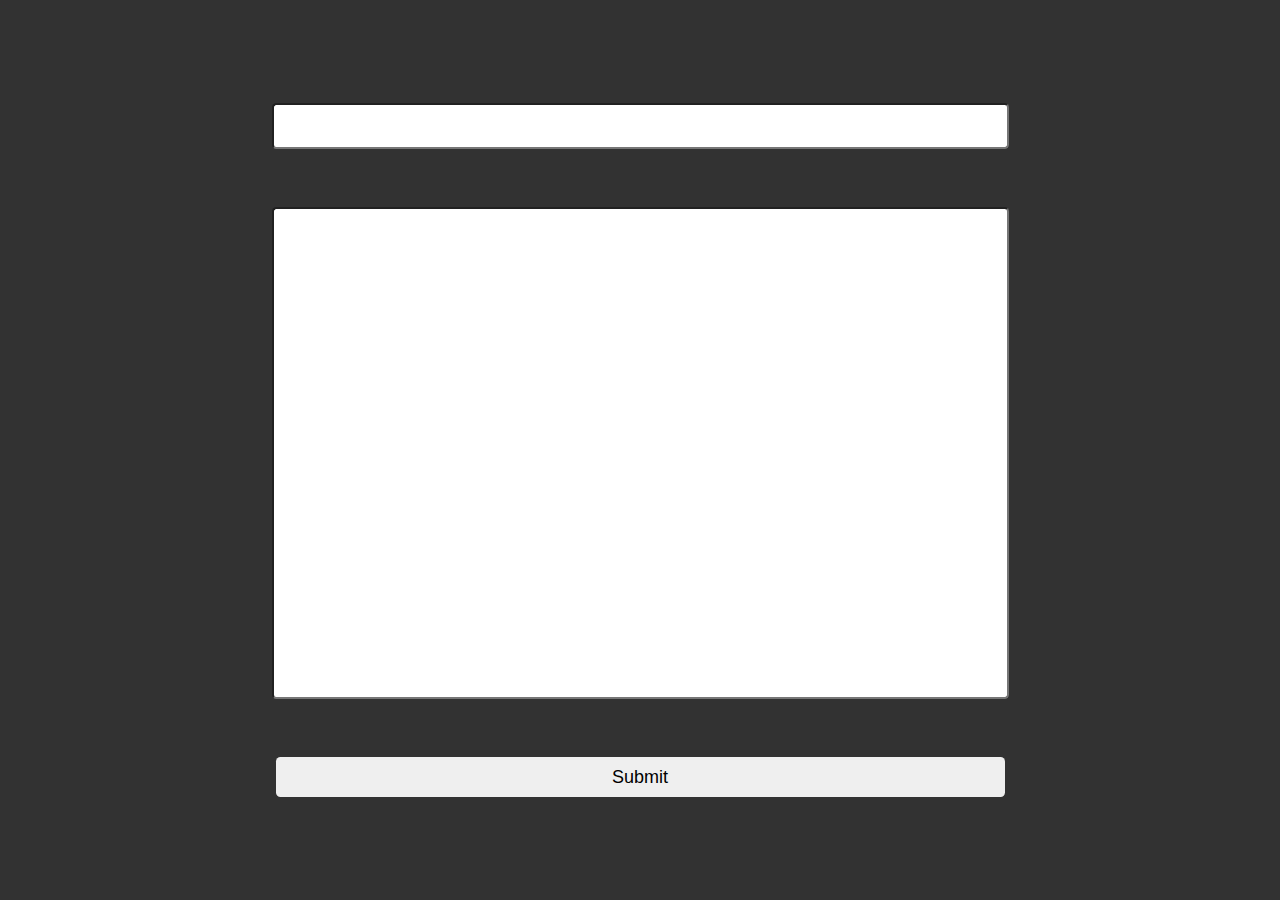
==== index.html @ e1cd3430 "Slot timings" ====
<!DOCTYPE html>
<html>
  <head>
    <link rel="stylesheet" href="css/style.css" />
    <title>Vitty What</title>
  </head>
  <body>
    <form>
      <div id="container">
        <input id="timetable-name" type="text" />
        <input id="timetable-text" type="textarea" />
        <input id="submit-button" type="button" value="Submit" />
      </div>
    </form>
    <script src="js/app.js"></script>
  </body>
</html>
---- css/style.css ----
body {
  position: absolute;
  top: 0;
  left: 0;
  margin: 0;

  display: flex;
  justify-content: center;
  align-items: center;

  background-color: #323232;

  width: 100vw;
  height: 100vh;
}

#container {
  display: flex;
  justify-content: space-evenly;
  align-items: center;

  flex-direction: column;

  height: 90vmin;
  width: 90vmin;
}

#timetable-name {
  height: 5%;
  width: 90%;

  border-radius: 0.5vmin;
  font-size: 2vmin;
}

#timetable-text {
  height: 60%;
  width: 90%;

  border-radius: 0.5vmin;
  font-size: 2vmin;
}

#submit-button {
  height: 5%;
  width: 90%;

  border-radius: 0.5vmin;

  border: none;
  font-size: 2vmin;
}

#submit-button:active {
  border: none;
}
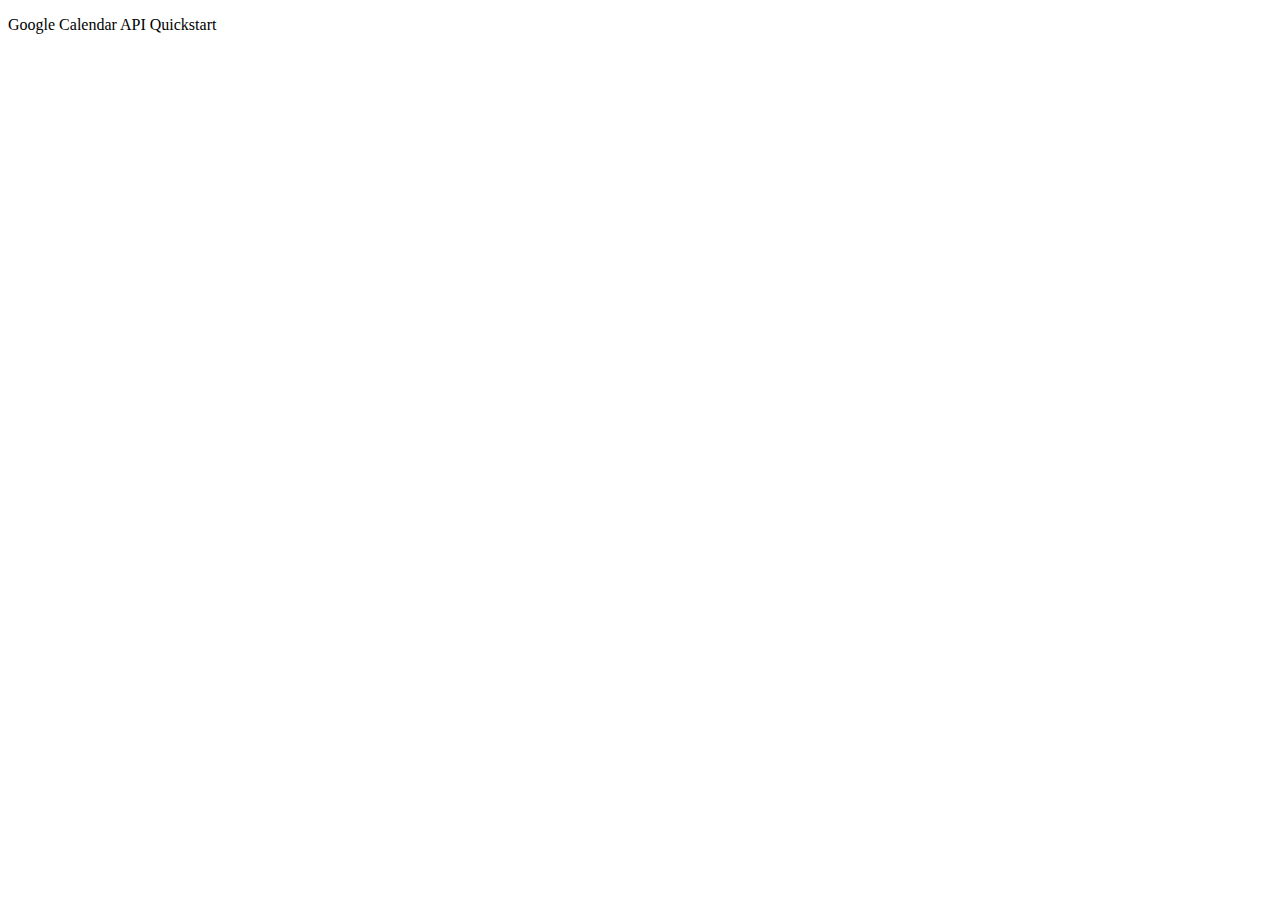
==== commit e573b165: "Testing the example api" ====
--- a/index.html
+++ b/index.html
@@ -1,17 +1,173 @@
 <!DOCTYPE html>
 <html>
   <head>
-    <link rel="stylesheet" href="css/style.css" />
-    <title>Vitty What</title>
+    <title>Google Calendar API Quickstart</title>
+    <meta charset="utf-8" />
   </head>
   <body>
-    <form>
-      <div id="container">
-        <input id="timetable-name" type="text" />
-        <input id="timetable-text" type="textarea" />
-        <input id="submit-button" type="button" value="Submit" />
-      </div>
-    </form>
-    <script src="js/app.js"></script>
+    <p>Google Calendar API Quickstart</p>
+
+    <!--Add buttons to initiate auth sequence and sign out-->
+    <button id="authorize_button" onclick="handleAuthClick()">Authorize</button>
+    <button id="signout_button" onclick="handleSignoutClick()">Sign Out</button>
+
+    <pre id="content" style="white-space: pre-wrap"></pre>
+
+    <script type="text/javascript">
+      /* exported gapiLoaded */
+      /* exported gisLoaded */
+      /* exported handleAuthClick */
+      /* exported handleSignoutClick */
+
+      // TODO(developer): Set to client ID and API key from the Developer Console
+      const CLIENT_ID = "438957213547-tud19n08bcde2egqp5kmqhja993rbns0.apps.googleusercontent.com";
+      const API_KEY = "AIzaSyD-zKIh5e5gFVk5xlG5p4CcK8KS4rDTgtc";
+
+      // Discovery doc URL for APIs used by the quickstart
+      const DISCOVERY_DOC =
+        "https://www.googleapis.com/discovery/v1/apis/calendar/v3/rest";
+
+      // Authorization scopes required by the API; multiple scopes can be
+      // included, separated by spaces.
+      const SCOPES = "https://www.googleapis.com/auth/calendar.readonly";
+
+      let tokenClient;
+      let gapiInited = false;
+      let gisInited = false;
+
+      document.getElementById("authorize_button").style.visibility = "hidden";
+      document.getElementById("signout_button").style.visibility = "hidden";
+
+      /**
+       * Callback after api.js is loaded.
+       */
+      function gapiLoaded() {
+        gapi.load("client", intializeGapiClient);
+      }
+
+      /**
+       * Callback after the API client is loaded. Loads the
+       * discovery doc to initialize the API.
+       */
+      async function intializeGapiClient() {
+        await gapi.client.init({
+          apiKey: API_KEY,
+          discoveryDocs: [DISCOVERY_DOC],
+        });
+        gapiInited = true;
+        maybeEnableButtons();
+      }
+
+      /**
+       * Callback after Google Identity Services are loaded.
+       */
+      function gisLoaded() {
+        tokenClient = google.accounts.oauth2.initTokenClient({
+          client_id: CLIENT_ID,
+          scope: SCOPES,
+          callback: "", // defined later
+        });
+        gisInited = true;
+        maybeEnableButtons();
+      }
+
+      /**
+       * Enables user interaction after all libraries are loaded.
+       */
+      function maybeEnableButtons() {
+        if (gapiInited && gisInited) {
+          document.getElementById("authorize_button").style.visibility =
+            "visible";
+        }
+      }
+
+      /**
+       *  Sign in the user upon button click.
+       */
+      function handleAuthClick() {
+        tokenClient.callback = async (resp) => {
+          if (resp.error !== undefined) {
+            throw resp;
+          }
+          document.getElementById("signout_button").style.visibility =
+            "visible";
+          document.getElementById("authorize_button").innerText = "Refresh";
+          await listUpcomingEvents();
+        };
+
+        if (gapi.client.getToken() === null) {
+          // Prompt the user to select a Google Account and ask for consent to share their data
+          // when establishing a new session.
+          tokenClient.requestAccessToken({ prompt: "consent" });
+        } else {
+          // Skip display of account chooser and consent dialog for an existing session.
+          tokenClient.requestAccessToken({ prompt: "" });
+        }
+      }
+
+      /**
+       *  Sign out the user upon button click.
+       */
+      function handleSignoutClick() {
+        const token = gapi.client.getToken();
+        if (token !== null) {
+          google.accounts.oauth2.revoke(token.access_token);
+          gapi.client.setToken("");
+          document.getElementById("content").innerText = "";
+          document.getElementById("authorize_button").innerText = "Authorize";
+          document.getElementById("signout_button").style.visibility = "hidden";
+        }
+      }
+
+      /**
+       * Print the summary and start datetime/date of the next ten events in
+       * the authorized user's calendar. If no events are found an
+       * appropriate message is printed.
+       */
+      async function listUpcomingEvents() {
+        let response;
+        try {
+          const request = {
+            calendarId: "primary",
+            timeMin: new Date().toISOString(),
+            showDeleted: false,
+            singleEvents: true,
+            maxResults: 10,
+            orderBy: "startTime",
+          };
+          response = await gapi.client.calendar.events.list(request);
+        } catch (err) {
+          document.getElementById("content").innerText = err.message;
+          return;
+        }
+
+        const events = response.result.items;
+        if (!events || events.length == 0) {
+          document.getElementById("content").innerText = "No events found.";
+          return;
+        }
+        // Flatten to string to display
+        const output = events.reduce(
+          (str, event) =>
+            `${str}${event.summary} (${
+              event.start.dateTime || event.start.date
+            })\n`,
+          "Events:\n"
+        );
+        document.getElementById("content").innerText = output;
+      }
+    </script>
+    <script
+      async
+      defer
+      src="https://apis.google.com/js/api.js"
+      onload="gapiLoaded()"
+    ></script>
+    <script
+      async
+      defer
+      src="https://accounts.google.com/gsi/client"
+      onload="gisLoaded()"
+    ></script>
   </body>
 </html>
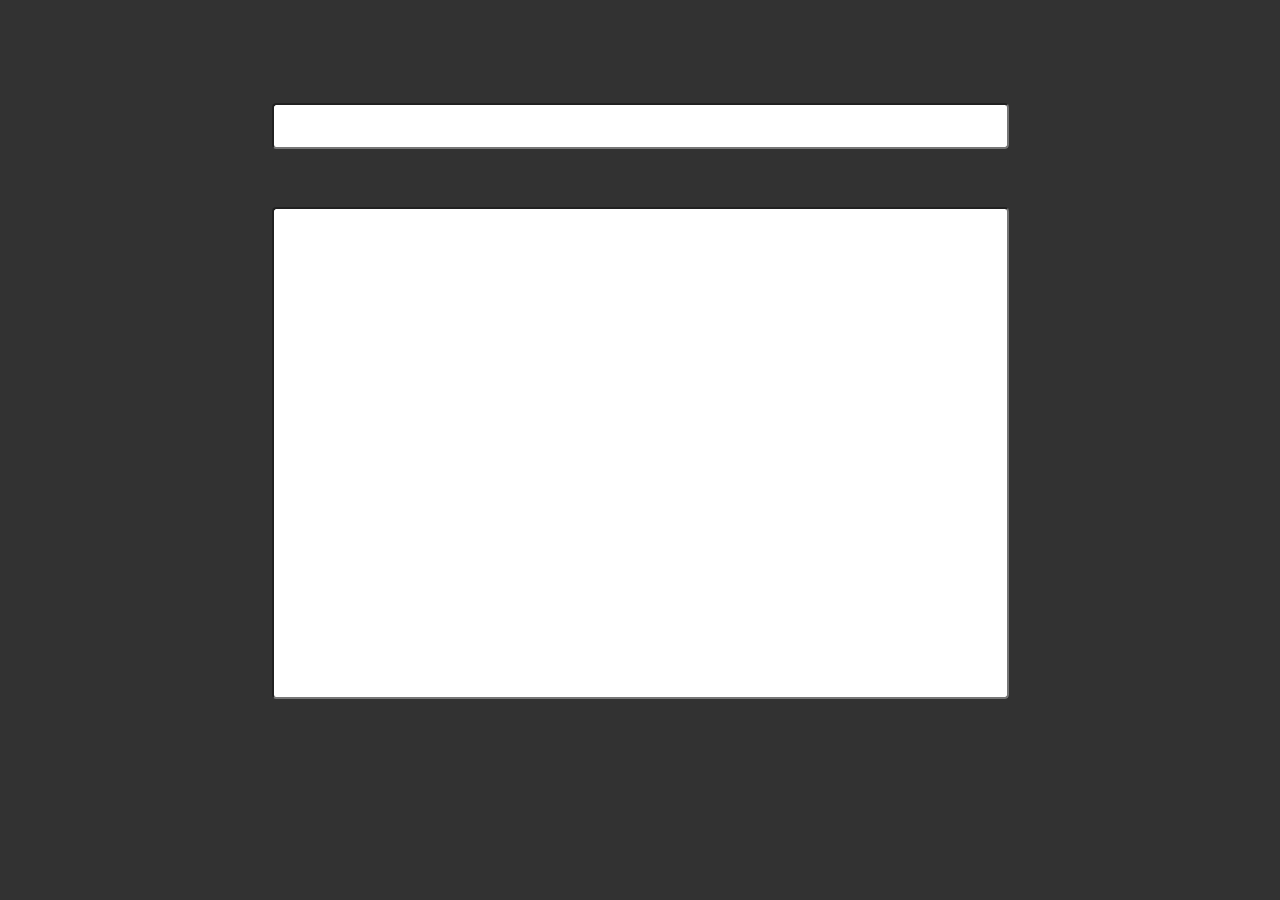
==== commit 15109923: "Done ." ====
--- a/index.html
+++ b/index.html
@@ -1,162 +1,18 @@
 <!DOCTYPE html>
 <html>
   <head>
-    <title>Google Calendar API Quickstart</title>
-    <meta charset="utf-8" />
+    <link rel="stylesheet" href="css/style.css" />
+    <title>Vitty What</title>
   </head>
   <body>
-    <p>Google Calendar API Quickstart</p>
-
-    <!--Add buttons to initiate auth sequence and sign out-->
-    <button id="authorize_button" onclick="handleAuthClick()">Authorize</button>
-    <button id="signout_button" onclick="handleSignoutClick()">Sign Out</button>
-
-    <pre id="content" style="white-space: pre-wrap"></pre>
-
-    <script type="text/javascript">
-      /* exported gapiLoaded */
-      /* exported gisLoaded */
-      /* exported handleAuthClick */
-      /* exported handleSignoutClick */
-
-      // TODO(developer): Set to client ID and API key from the Developer Console
-      const CLIENT_ID = "438957213547-tud19n08bcde2egqp5kmqhja993rbns0.apps.googleusercontent.com";
-      const API_KEY = "AIzaSyD-zKIh5e5gFVk5xlG5p4CcK8KS4rDTgtc";
-
-      // Discovery doc URL for APIs used by the quickstart
-      const DISCOVERY_DOC =
-        "https://www.googleapis.com/discovery/v1/apis/calendar/v3/rest";
-
-      // Authorization scopes required by the API; multiple scopes can be
-      // included, separated by spaces.
-      const SCOPES = "https://www.googleapis.com/auth/calendar.readonly";
-
-      let tokenClient;
-      let gapiInited = false;
-      let gisInited = false;
-
-      document.getElementById("authorize_button").style.visibility = "hidden";
-      document.getElementById("signout_button").style.visibility = "hidden";
-
-      /**
-       * Callback after api.js is loaded.
-       */
-      function gapiLoaded() {
-        gapi.load("client", intializeGapiClient);
-      }
-
-      /**
-       * Callback after the API client is loaded. Loads the
-       * discovery doc to initialize the API.
-       */
-      async function intializeGapiClient() {
-        await gapi.client.init({
-          apiKey: API_KEY,
-          discoveryDocs: [DISCOVERY_DOC],
-        });
-        gapiInited = true;
-        maybeEnableButtons();
-      }
-
-      /**
-       * Callback after Google Identity Services are loaded.
-       */
-      function gisLoaded() {
-        tokenClient = google.accounts.oauth2.initTokenClient({
-          client_id: CLIENT_ID,
-          scope: SCOPES,
-          callback: "", // defined later
-        });
-        gisInited = true;
-        maybeEnableButtons();
-      }
-
-      /**
-       * Enables user interaction after all libraries are loaded.
-       */
-      function maybeEnableButtons() {
-        if (gapiInited && gisInited) {
-          document.getElementById("authorize_button").style.visibility =
-            "visible";
-        }
-      }
-
-      /**
-       *  Sign in the user upon button click.
-       */
-      function handleAuthClick() {
-        tokenClient.callback = async (resp) => {
-          if (resp.error !== undefined) {
-            throw resp;
-          }
-          document.getElementById("signout_button").style.visibility =
-            "visible";
-          document.getElementById("authorize_button").innerText = "Refresh";
-          await listUpcomingEvents();
-        };
-
-        if (gapi.client.getToken() === null) {
-          // Prompt the user to select a Google Account and ask for consent to share their data
-          // when establishing a new session.
-          tokenClient.requestAccessToken({ prompt: "consent" });
-        } else {
-          // Skip display of account chooser and consent dialog for an existing session.
-          tokenClient.requestAccessToken({ prompt: "" });
-        }
-      }
-
-      /**
-       *  Sign out the user upon button click.
-       */
-      function handleSignoutClick() {
-        const token = gapi.client.getToken();
-        if (token !== null) {
-          google.accounts.oauth2.revoke(token.access_token);
-          gapi.client.setToken("");
-          document.getElementById("content").innerText = "";
-          document.getElementById("authorize_button").innerText = "Authorize";
-          document.getElementById("signout_button").style.visibility = "hidden";
-        }
-      }
-
-      /**
-       * Print the summary and start datetime/date of the next ten events in
-       * the authorized user's calendar. If no events are found an
-       * appropriate message is printed.
-       */
-      async function listUpcomingEvents() {
-        let response;
-        try {
-          const request = {
-            calendarId: "primary",
-            timeMin: new Date().toISOString(),
-            showDeleted: false,
-            singleEvents: true,
-            maxResults: 10,
-            orderBy: "startTime",
-          };
-          response = await gapi.client.calendar.events.list(request);
-        } catch (err) {
-          document.getElementById("content").innerText = err.message;
-          return;
-        }
-
-        const events = response.result.items;
-        if (!events || events.length == 0) {
-          document.getElementById("content").innerText = "No events found.";
-          return;
-        }
-        // Flatten to string to display
-        const output = events.reduce(
-          (str, event) =>
-            `${str}${event.summary} (${
-              event.start.dateTime || event.start.date
-            })\n`,
-          "Events:\n"
-        );
-        document.getElementById("content").innerText = output;
-      }
-    </script>
+    <form>
+      <div id="container">
+        <input id="timetable-id" type="text" />
+        <input id="timetable-text" type="textarea" />
+        <input id="submit-button" type="button" value="Submit" />
+      </div>
+    </form>
+    <script src="js/app.js"></script>
     <script
       async
       defer
--- a/css/style.css
+++ b/css/style.css
@@ -0,0 +1,56 @@
+body {
+  position: absolute;
+  top: 0;
+  left: 0;
+  margin: 0;
+
+  display: flex;
+  justify-content: center;
+  align-items: center;
+
+  background-color: #323232;
+
+  width: 100vw;
+  height: 100vh;
+}
+
+#container {
+  display: flex;
+  justify-content: space-evenly;
+  align-items: center;
+
+  flex-direction: column;
+
+  height: 90vmin;
+  width: 90vmin;
+}
+
+#timetable-id {
+  height: 5%;
+  width: 90%;
+
+  border-radius: 0.5vmin;
+  font-size: 2vmin;
+}
+
+#timetable-text {
+  height: 60%;
+  width: 90%;
+
+  border-radius: 0.5vmin;
+  font-size: 2vmin;
+}
+
+#submit-button {
+  height: 5%;
+  width: 90%;
+
+  border-radius: 0.5vmin;
+
+  border: none;
+  font-size: 2vmin;
+}
+
+#submit-button:active {
+  border: none;
+}
